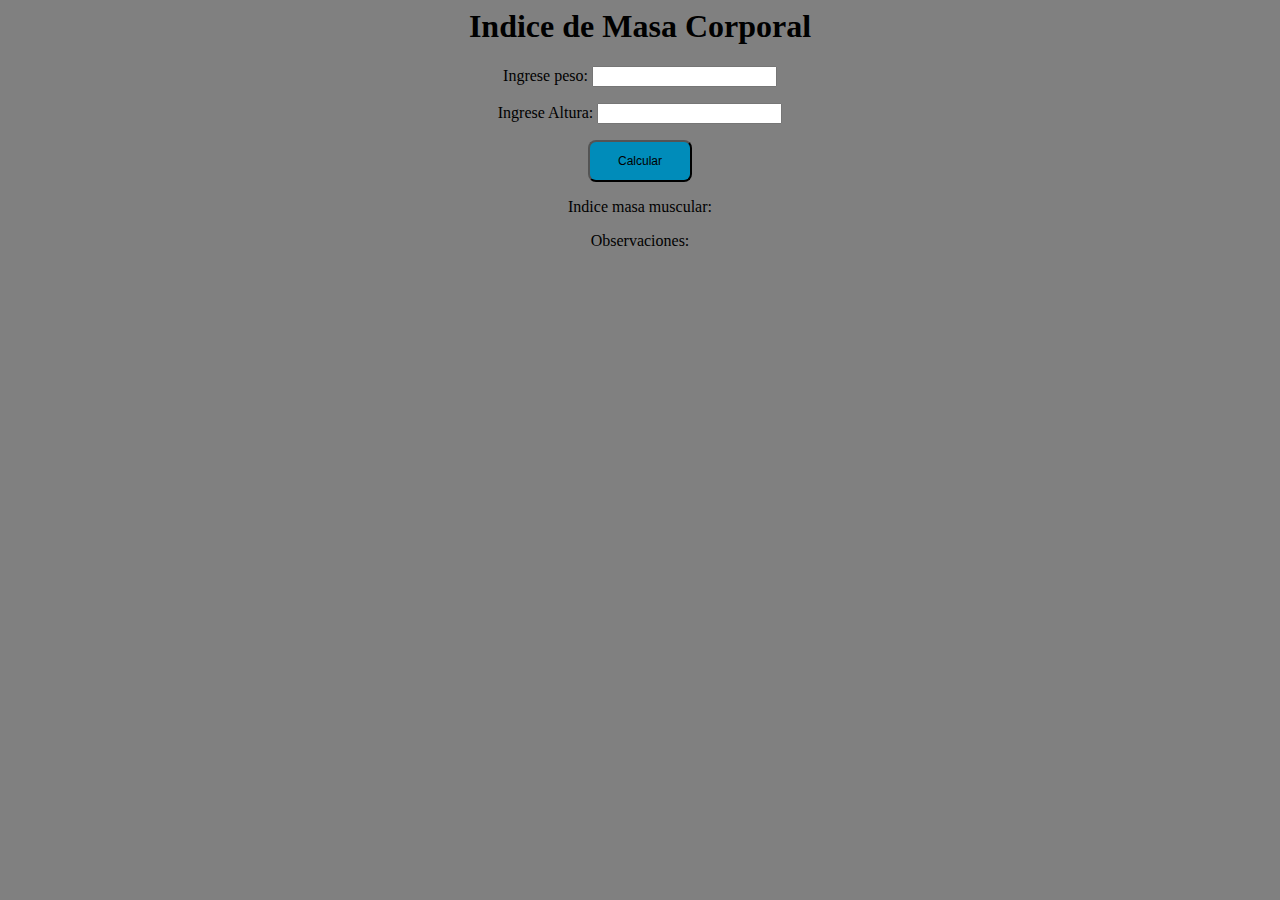
==== index.html @ 2ba9b8ed "commit javascript" ====
<html>
<head>
    <meta charset="utf-8">
    <meta name="viewport" content="width=device-width, initial-scale=1">
    <link rel="stylesheet" type="text/css" href="css/style.css" media="screen" />
	<title>Indice de Masa Corporal</title>
</head>
<body style="text-align: center;">
<h1>Indice de Masa Corporal</h1>
<!-- Formulario -->
<p>Ingrese peso: <input type="text" id="kg"></p>
<p>Ingrese Altura: <input type="text" id="m"></p>
<button class="button1" id="calc">Calcular</button>
<p>Indice masa muscular: <span id="imc"></span></p>
<p>Observaciones: <span id="obser"></span></p>

<!-- Cálculo masa-->
<script type="text/javascript">
	calc = document.getElementById("calc");
	kg = document.getElementById("kg");
	m = document.getElementById("m");
	imc = document.getElementById("imc");
	lectura = document.getElementById("obser");

	calc.onclick = function(){
		if(kg.value!="" && m.value!=""){
			imco = (kg.value / (m.value* m.value));
			imc.innerHTML = imco
			console.log(imco);

			if(imco<15){ lectura.innerHTML = "Delgadez muy severa"; }
			else if(imco>=15.1 && imco<=15.9){ lectura.innerHTML = "Delgadez severa"; }
            else if(imco>=16 && imco<=18.4){ lectura.innerHTML = "Delgadez"; }
            else if(imco>=18.5 && imco<=24.9){ lectura.innerHTML = "Peso saludable"; }
            else if(imco>=25 && imco<=29.9){ lectura.innerHTML = "Sobrepeso"; }
            else if(imco>=30 && imco<=34.9){ lectura.innerHTML = "Obesidad Moderada"; }
			else if(imco>30){ lectura.innerHTML = "Obesidad"; }

		}else{
			alert("Debes ingresar peso y altura.")
		}

	};
</script>
</body>
</html>
---- css/style.css ----
body{
    background-color: gray;
}

.button1 {
    background-color: #008CBA;
    font-size: 12px;
    padding: 12px 28px;
    border-radius: 8px;
}
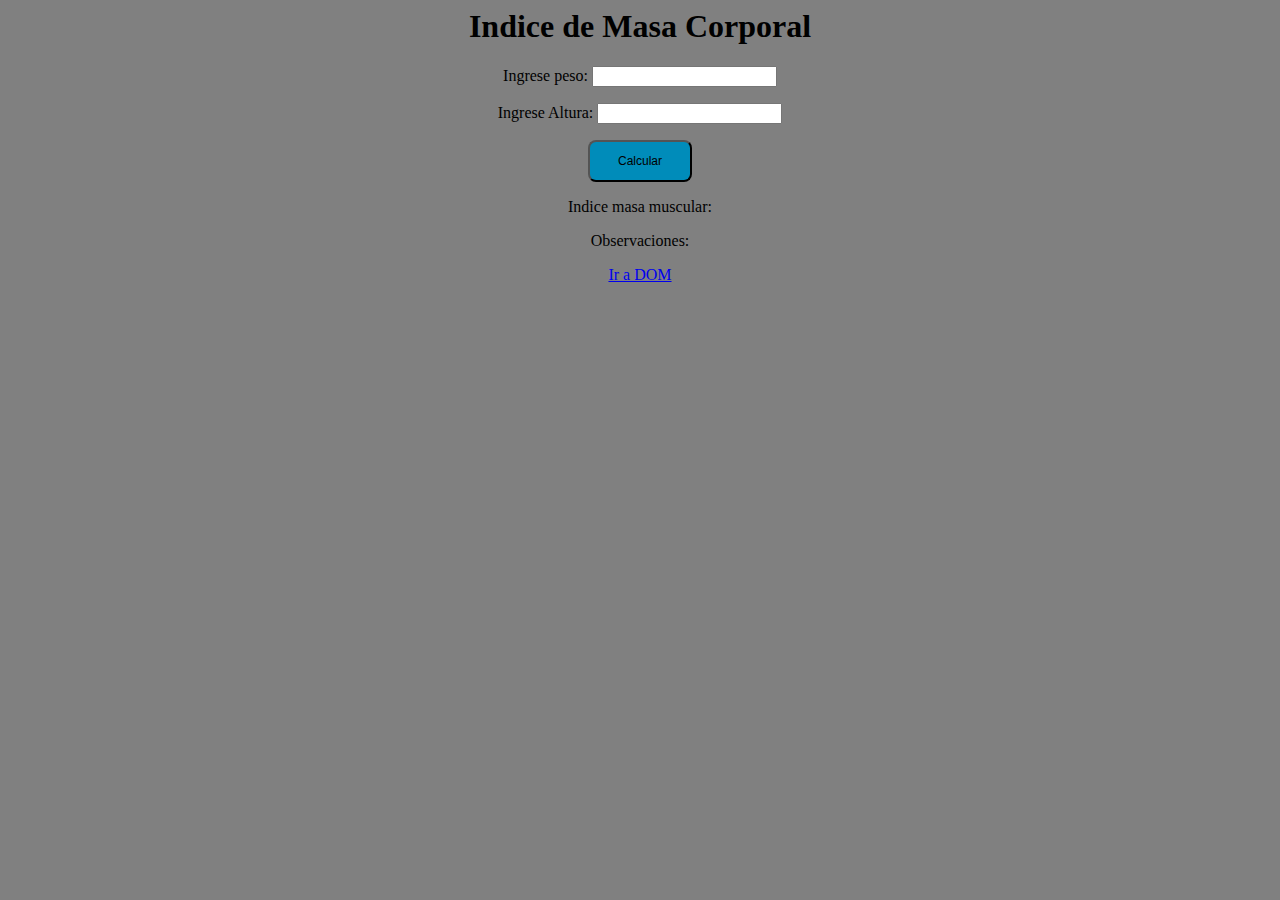
==== commit e75d628b: "commit DOM" ====
--- a/index.html
+++ b/index.html
@@ -5,7 +5,10 @@
     <link rel="stylesheet" type="text/css" href="css/style.css" media="screen" />
 	<title>Indice de Masa Corporal</title>
 </head>
+<script src="./js/script1.js"></script>
 <body style="text-align: center;">
+
+
 <h1>Indice de Masa Corporal</h1>
 <!-- Formulario -->
 <p>Ingrese peso: <input type="text" id="kg"></p>
@@ -15,6 +18,7 @@
 <p>Observaciones: <span id="obser"></span></p>
 
 <!-- Cálculo masa-->
+
 <script type="text/javascript">
 	calc = document.getElementById("calc");
 	kg = document.getElementById("kg");
@@ -42,5 +46,9 @@
 
 	};
 </script>
+<script src="./js/javascript.js"></script>
+
+
+<a href="./DOM/EjercicioDOM.html">Ir a DOM</a>
 </body>
 </html>